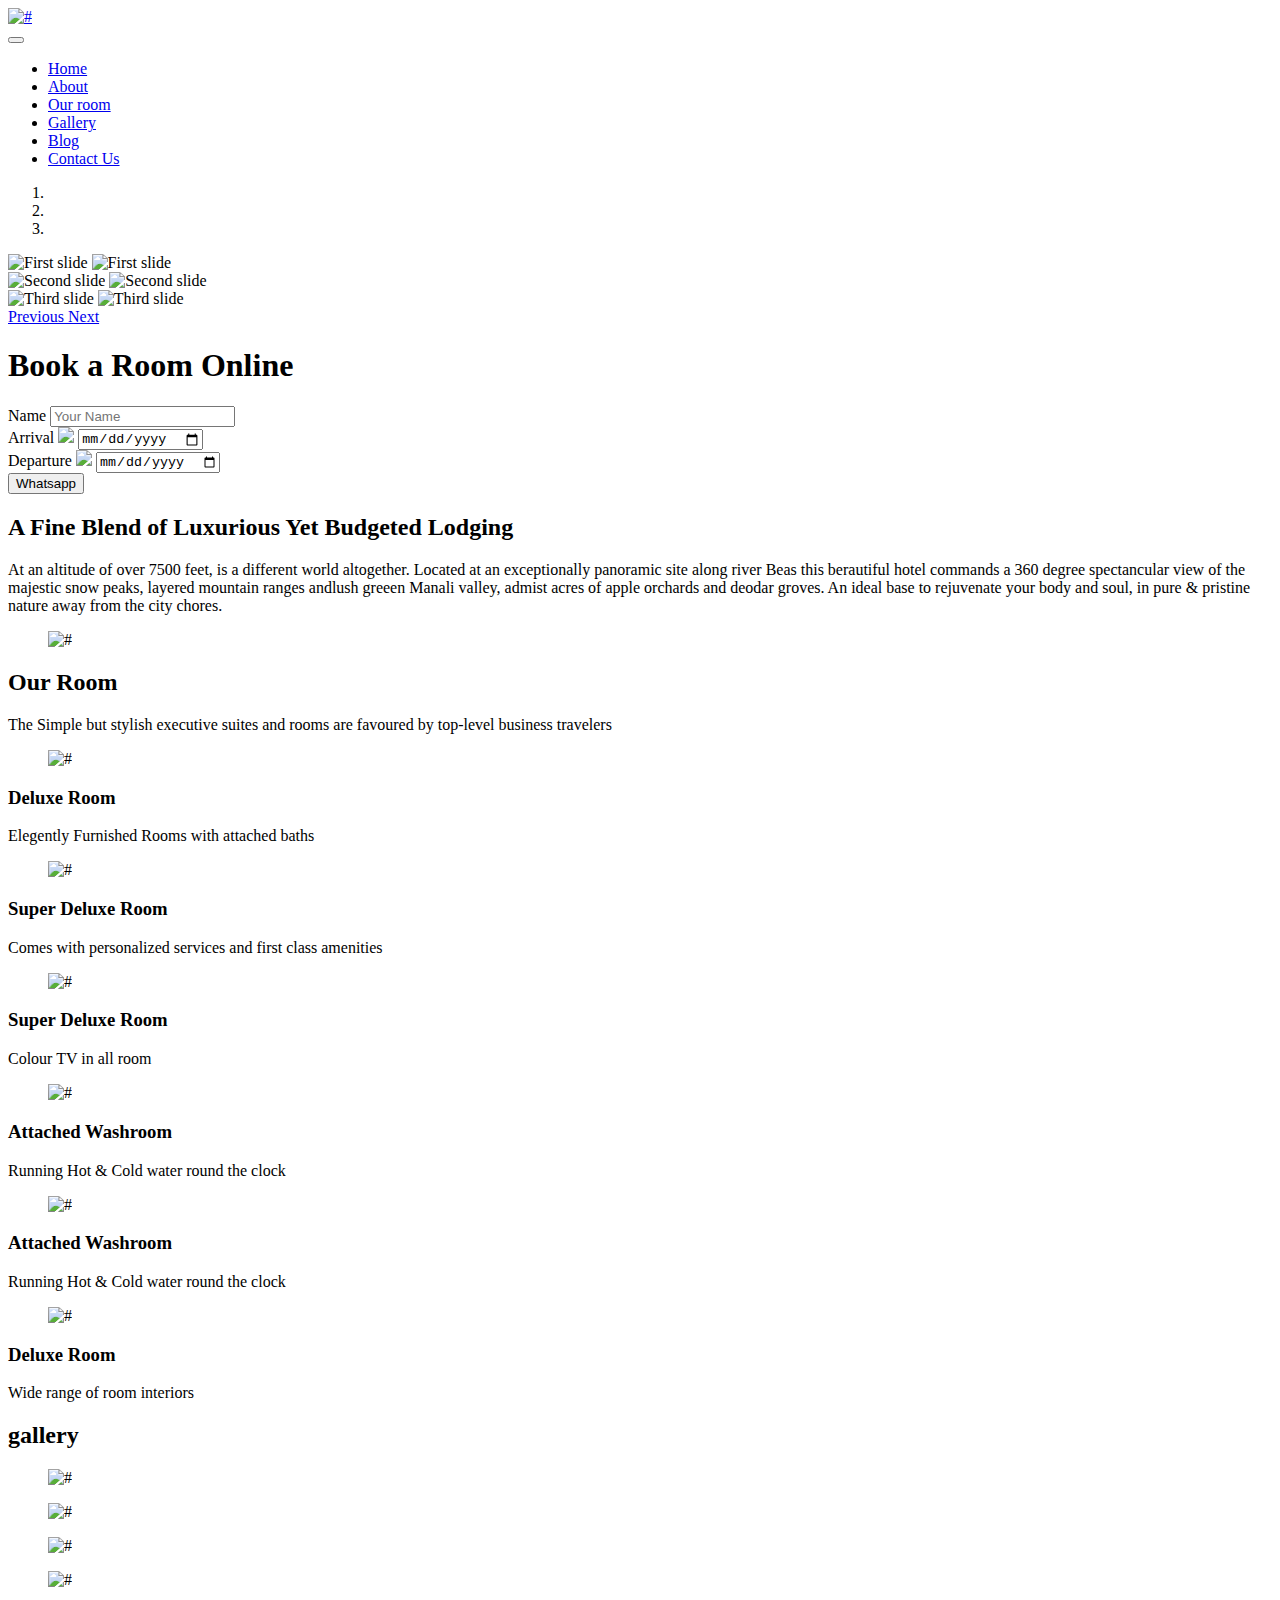
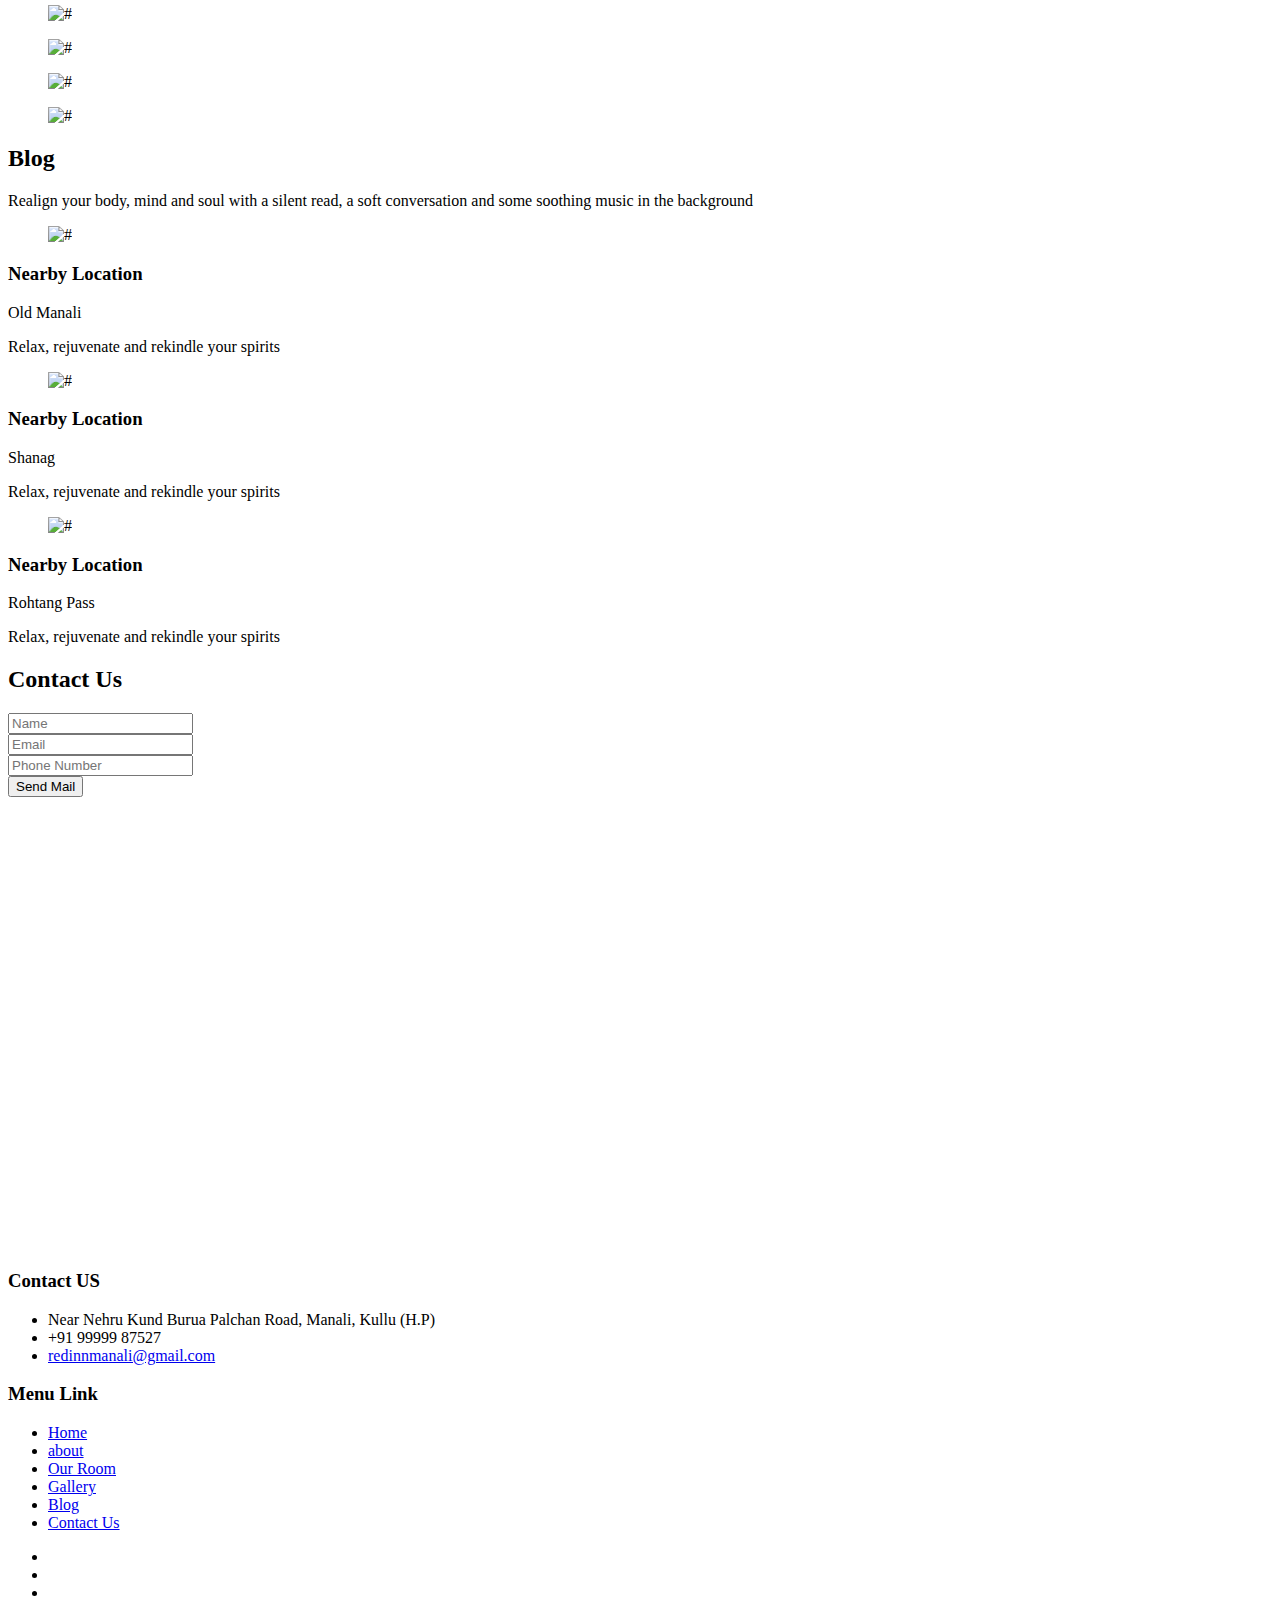
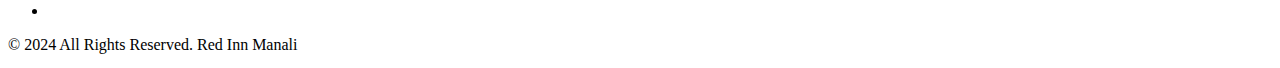
==== index.html @ 1301958c "Add files via upload" ====
<!DOCTYPE html>
<html lang="en">
   <head>
      <!-- basic -->
      <meta charset="utf-8">
      <meta http-equiv="X-UA-Compatible" content="IE=edge">
      <!-- mobile metas -->
      <meta name="viewport" content="width=device-width, initial-scale=1">
      <meta name="viewport" content="initial-scale=1, maximum-scale=1">
      <!-- site metas -->
      <title>Red_Inn_Manali</title>
      <meta name="keywords" content="">
      <meta name="description" content="">
      <meta name="author" content="">
      <!-- bootstrap css -->
      <link rel="stylesheet" href="css/bootstrap.min.css">
      <!-- style css -->
      <link rel="stylesheet" href="css/style.css">
      <!-- Responsive-->
      <link rel="stylesheet" href="css/responsive.css">
      <!-- logo -->
      <link rel="icon" href="images/logo.png" type="image/gif" />
      <!-- Scrollbar Custom CSS -->
      <link rel="stylesheet" href="css/jquery.mCustomScrollbar.min.css">
      <!-- Tweaks for older IEs-->
      <!-- <link rel="stylesheet" href="https://netdna.bootstrapcdn.com/font-awesome/4.0.3/css/font-awesome.css">
      <link rel="stylesheet" href="https://cdnjs.cloudflare.com/ajax/libs/fancybox/2.1.5/jquery.fancybox.min.css" media="screen"> -->
      <!--[if lt IE 9]>
      <script src="https://oss.maxcdn.com/html5shiv/3.7.3/html5shiv.min.js"></script>
      <script src="https://oss.maxcdn.com/respond/1.4.2/respond.min.js"></script><![endif]-->
   </head>
   <!-- body -->
   <body class="main-layout">
      <!-- header -->
      <header>
         <!-- header inner -->
         <div class="header">
            <div class="container">
               <div class="row">
                  <div class="col-xl-3 col-lg-3 col-md-3 col-sm-3 col logo_section">
                     <div class="full">
                        <div class="center-desk">
                           <div class="logo">
                              <a href="index.html"><img src="images/logo.png" alt="#" /></a>
                           </div>
                        </div>
                     </div>
                  </div>
                  <div class="col-xl-9 col-lg-9 col-md-9 col-sm-9">
                     <nav class="navigation navbar navbar-expand-md navbar-dark ">
                        <button class="navbar-toggler" type="button" data-toggle="collapse" data-target="#navbarsExample04" aria-controls="navbarsExample04" aria-expanded="false" aria-label="Toggle navigation">
                        <span class="navbar-toggler-icon"></span>
                        </button>
                        <div class="collapse navbar-collapse" id="navbarsExample04">
                           <ul class="navbar-nav mr-auto">
                              <li class="nav-item active">
                                 <a class="nav-link" href="index.html">Home</a>
                              </li>
                              <li class="nav-item">
                                 <a class="nav-link" href="about.html">About</a>
                              </li>
                              <li class="nav-item">
                                 <a class="nav-link" href="room.html">Our room</a>
                              </li>
                              <li class="nav-item">
                                 <a class="nav-link" href="gallery.html">Gallery</a>
                              </li>
                              <li class="nav-item">
                                 <a class="nav-link" href="blog.html">Blog</a>
                              </li>
                              <li class="nav-item">
                                 <a class="nav-link" href="contact.html">Contact Us</a>
                              </li>
                           </ul>
                        </div>
                     </nav>
                  </div>
               </div>
            </div>
         </div>
      </header>
      <!-- end header inner -->
      <!-- end header -->
      <!-- banner -->
      <section class="banner_main">
         <div id="myCarousel" class="carousel slide banner" data-ride="carousel">
            <ol class="carousel-indicators">
               <li data-target="#myCarousel" data-slide-to="0" class="active"></li>
               <li data-target="#myCarousel" data-slide-to="1"></li>
               <li data-target="#myCarousel" data-slide-to="2"></li>
            </ol>
            <div class="carousel-inner">
               <div class="carousel-item active">
                  <img class="first-slide" src="images/banner1.jpeg" alt="First slide">
                  <img class="first-slidep" src="images/bannerp1.jpeg" alt="First slide">
                  <div class="container">
                  </div>
               </div>
               <div class="carousel-item">
                  <img class="second-slide" src="images/banner2.jpeg" alt="Second slide">
                  <img class="second-slidep" src="images/bannerp2.jpeg" alt="Second slide">
               </div>
               <div class="carousel-item">
                  <img class="third-slide" src="images/banner3.jpeg" alt="Third slide">
                  <img class="third-slidep" src="images/bannerp3.jpeg" alt="Third slide">
               </div>
            </div>
            <a class="carousel-control-prev" href="#myCarousel" role="button" data-slide="prev">
            <span class="carousel-control-prev-icon" aria-hidden="true"></span>
            <span class="sr-only">Previous</span>
            </a>
            <a class="carousel-control-next" href="#myCarousel" role="button" data-slide="next">
            <span class="carousel-control-next-icon" aria-hidden="true"></span>
            <span class="sr-only">Next</span>
            </a>
         </div>
         <div class="booking_ocline">
            <div class="container">
               <div class="row">
                  <div class="col-md-5">
                     <div class="book_room">
                        <h1>Book a Room Online</h1>
                        <form action="" class="book_now">
                           <div class="row">
                              <div class="col-md-12">
                                 <span>Name</span>
                                 <!-- <img class="date_cua" src="images/date.png"> -->
                                 <input id="name" class="online_book" placeholder="Your Name" type="text">
                              </div>
                              <div class="col-md-12">
                                 <span>Arrival</span>
                                 <img class="date_cua" src="images/date.png">
                                 <input id="startDate" class="online_book" placeholder="dd/mm/yyyy" type="date" name="dd/mm/yyyy">
                              </div>
                              <div class="col-md-12">
                                 <span>Departure</span>
                                 <img class="date_cua" src="images/date.png">
                                 <input id="endDate" class="online_book" placeholder="dd/mm/yyyy" type="date" name="dd/mm/yyyy">
                              </div>
                              <div class="col-md-12">
                                 <button onclick="sendToWhatsapp()" class="book_btn">Whatsapp</button>
                              </div>
                           </div>
                        </form>
                     </div>
                  </div>
               </div>
            </div>
         </div>
      </section>
      <!-- end banner -->
      <!-- about -->
      <div class="about">
         <div class="container-fluid">
            <div class="row">
               <div class="col-md-5">
                  <div class="titlepage">
                     <h2>A Fine Blend of Luxurious Yet Budgeted Lodging</h2>
                     <p>At an altitude of over 7500 feet, is a different world altogether. Located at an exceptionally panoramic site along river Beas this berautiful hotel commands a 360 degree spectancular view of the majestic snow peaks, layered mountain ranges andlush greeen Manali valley, admist acres of apple orchards and deodar groves. An ideal base to rejuvenate your body and soul, in pure & pristine nature away from the city chores. </p>
                     
                  </div>
               </div>
               <div class="col-md-7">
                  <div class="about_img">
                     <figure><img src="images/about.jpeg" alt="#"/></figure>
                  </div>
               </div>
            </div>
         </div>
      </div>
      <!-- end about -->
      <!-- our_room -->
      <div  class="our_room">
         <div class="container">
            <div class="row">
               <div class="col-md-12">
                  <div class="titlepage">
                     <h2>Our Room</h2>
                     <p>The Simple but stylish executive suites and rooms are favoured by top-level business travelers </p>
                  </div>
               </div>
            </div>
            <div class="row">
               <div class="col-md-4 col-sm-6">
                  <div id="serv_hover"  class="room">
                     <div class="room_img">
                        <figure><img src="images/room1.jpeg" alt="#"/></figure>
                     </div>
                     <div class="bed_room">
                        <h3>Deluxe Room</h3>
                        <p>Elegently Furnished Rooms with attached baths </p>
                     </div>
                  </div>
               </div>
               <div class="col-md-4 col-sm-6">
                  <div id="serv_hover"  class="room">
                     <div class="room_img">
                        <figure><img src="images/room2.jpeg" alt="#"/></figure>
                     </div>
                     <div class="bed_room">
                        <h3>Super Deluxe Room</h3>
                        <p>Comes with personalized services and first class amenities</p>
                     </div>
                  </div>
               </div>
               <div class="col-md-4 col-sm-6">
                  <div id="serv_hover"  class="room">
                     <div class="room_img">
                        <figure><img src="images/room3.jpeg" alt="#"/></figure>
                     </div>
                     <div class="bed_room">
                        <h3>Super Deluxe Room</h3>
                        <p>Colour TV in all room </p>
                     </div>
                  </div>
               </div>
               <div class="col-md-4 col-sm-6">
                  <div id="serv_hover"  class="room">
                     <div class="room_img">
                        <figure><img src="images/room4.jpeg" alt="#"/></figure>
                     </div>
                     <div class="bed_room">
                        <h3>Attached Washroom</h3>
                        <p>Running Hot & Cold water round the clock </p>
                     </div>
                  </div>
               </div>
               <div class="col-md-4 col-sm-6">
                  <div id="serv_hover"  class="room">
                     <div class="room_img">
                        <figure><img src="images/room5.jpeg" alt="#"/></figure>
                     </div>
                     <div class="bed_room">
                        <h3>Attached Washroom</h3>
                        <p>Running Hot & Cold water round the clock </p>
                     </div>
                  </div>
               </div>
               <div class="col-md-4 col-sm-6">
                  <div id="serv_hover"  class="room">
                     <div class="room_img">
                        <figure><img src="images/room6.jpeg" alt="#"/></figure>
                     </div>
                     <div class="bed_room">
                        <h3>Deluxe Room</h3>
                        <p>Wide range of room interiors </p>
                     </div>
                  </div>
               </div>
            </div>
         </div>
      </div>
      <!-- end our_room -->
      <!-- gallery -->
      <div  class="gallery">
         <div class="container">
            <div class="row">
               <div class="col-md-12">
                  <div class="titlepage">
                     <h2>gallery</h2>
                  </div>
               </div>
            </div>
            <div class="row">
               <div class="col-md-3 col-sm-6">
                  <div class="gallery_img">
                     <figure><img src="images/gallery1.jpg" alt="#"/></figure>
                  </div>
               </div>
               <div class="col-md-3 col-sm-6">
                  <div class="gallery_img">
                     <figure><img src="images/gallery2.jpeg" alt="#"/></figure>
                  </div>
               </div>
               <div class="col-md-3 col-sm-6">
                  <div class="gallery_img">
                     <figure><img src="images/gallery3.jpeg" alt="#"/></figure>
                  </div>
               </div>
               <div class="col-md-3 col-sm-6">
                  <div class="gallery_img">
                     <figure><img src="images/gallery4.jpeg" alt="#"/></figure>
                  </div>
               </div>
               <div class="col-md-3 col-sm-6">
                  <div class="gallery_img">
                     <figure><img src="images/gallery5.jpeg" alt="#"/></figure>
                  </div>
               </div>
               <div class="col-md-3 col-sm-6">
                  <div class="gallery_img">
                     <figure><img src="images/gallery6.jpeg" alt="#"/></figure>
                  </div>
               </div>
               <div class="col-md-3 col-sm-6">
                  <div class="gallery_img">
                     <figure><img src="images/gallery7.jpeg" alt="#"/></figure>
                  </div>
               </div>
               <div class="col-md-3 col-sm-6">
                  <div class="gallery_img">
                     <figure><img src="images/gallery8.jpeg" alt="#"/></figure>
                  </div>
               </div>
            </div>
         </div>
      </div>
      <!-- end gallery -->
      <!-- blog -->
      <div  class="blog">
         <div class="container">
            <div class="row">
               <div class="col-md-12">
                  <div class="titlepage">
                     <h2>Blog</h2>
                     <p>Realign your body, mind and soul with a silent read, a soft conversation and some soothing music in the background </p>
                  </div>
               </div>
            </div>
            <div class="row">
               <div class="col-md-4">
                  <div class="blog_box">
                     <div class="blog_img">
                        <figure><img src="images/blog1.jpg" alt="#"/></figure>
                     </div>
                     <div class="blog_room">
                        <h3>Nearby Location</h3>
                        <span>Old Manali </span>
                        <p>Relax, rejuvenate and rekindle your spirits  </p>
                     </div>
                  </div>
               </div>
               <div class="col-md-4">
                  <div class="blog_box">
                     <div class="blog_img">
                        <figure><img src="images/blog2.jpg" alt="#"/></figure>
                     </div>
                     <div class="blog_room">
                        <h3>Nearby Location</h3>
                        <span>Shanag </span>
                        <p>Relax, rejuvenate and rekindle your spirits  </p>
                     </div>
                  </div>
               </div>
               <div class="col-md-4">
                  <div class="blog_box">
                     <div class="blog_img">
                        <figure><img src="images/blog3.jpg" alt="#"/></figure>
                     </div>
                     <div class="blog_room">
                        <h3>Nearby Location</h3>
                        <span>Rohtang Pass </span>
                        <p>Relax, rejuvenate and rekindle your spirits  </p>
                     </div>
                  </div>
               </div>
            </div>
         </div>
      </div>
      <!-- end blog -->
      <!--  contact -->
      <div class="contact">
         <div class="container">
            <div class="row">
               <div class="col-md-12">
                  <div class="titlepage">
                     <h2>Contact Us</h2>
                  </div>
               </div>
            </div>
            <div class="row">
               <div class="col-md-6">
                  <form action="mailto:redinnmanali@gmail.com" method="post" enctype="text/plain" id="request" class="main_form">
                     <div class="row">
                        <div class="col-md-12 ">
                           <input class="contactus" placeholder="Name" type="type" name="Name"> 
                        </div>
                        <div class="col-md-12">
                           <input class="contactus" placeholder="Email" type="type" name="Email"> 
                        </div>
                        <div class="col-md-12">
                           <input class="contactus" placeholder="Phone Number" type="type" name="Phone Number">                          
                        </div>
                        <!-- <div class="col-md-12">
                           <textarea class="textarea" placeholder="Message" type="type" Message="Name">Message</textarea>
                        </div> -->
                        <div class="col-md-12">
                           <button class="send_btn">Send Mail</button>
                        </div>
                     </div>
                  </form>
               </div>
               <div class="col-md-6">
                  <div class="map_main">
                     <div class="map-responsive">
                        <iframe src="https://www.google.com/maps/embed?pb=!1m18!1m12!1m3!1d2095.5445012831706!2d77.1753937523464!3d32.289330608957876!2m3!1f0!2f0!3f0!3m2!1i1024!2i768!4f13.1!3m3!1m2!1s0x39048775d179e693%3A0xcc7f2a7879b721bb!2sRed%20Inn!5e0!3m2!1sen!2sin!4v1716041841161!5m2!1sen!2sin" width="100%" height="450" style="border:0;" allowfullscreen="" loading="lazy" referrerpolicy="no-referrer-when-downgrade"></iframe>
                     </div>
                  </div>
               </div>
            </div>
         </div>
      </div>
      <!-- end contact -->
      <!--  footer -->
      <footer>
         <div class="footer">
            <div class="container">
               <div class="row">
                  <div class=" col-md-4">
                     <h3>Contact US</h3>
                     <ul class="conta">
                        <li><i class="fa fa-map-marker" aria-hidden="true"></i> Near Nehru Kund Burua Palchan Road, Manali, Kullu (H.P)</li>
                        <li><i class="fa fa-mobile" aria-hidden="true"></i> +91 99999 87527</li>
                        <li> <i class="fa fa-envelope" aria-hidden="true"></i><a href="#"> redinnmanali@gmail.com</a></li>
                     </ul>
                  </div>
                  <div class="col-md-4">
                     <h3>Menu Link</h3>
                     <ul class="link_menu">
                        <li class="active"><a href="#">Home</a></li>
                        <li><a href="about.html"> about</a></li>
                        <li><a href="room.html">Our Room</a></li>
                        <li><a href="gallery.html">Gallery</a></li>
                        <li><a href="blog.html">Blog</a></li>
                        <li><a href="contact.html">Contact Us</a></li>
                     </ul>
                  </div>
                  <div class="col-md-4">
                     <!-- <h3>News letter</h3>
                     <form class="bottom_form">
                        <input class="enter" placeholder="Enter your email" type="text" name="Enter your email">
                        <button class="sub_btn">subscribe</button>
                     </form> -->
                     <ul class="social_icon">
                        <li><a href="#"><i class="fa fa-facebook" aria-hidden="true"></i></a></li>
                        <li><a href="#"><i class="fa fa-twitter" aria-hidden="true"></i></a></li>
                        <li><a href="#"><i class="fa fa-linkedin" aria-hidden="true"></i></a></li>
                        <li><a href="#"><i class="fa fa-youtube-play" aria-hidden="true"></i></a></li>
                     </ul>
                  </div>
               </div>
            </div>
            <div class="copyright">
               <div class="container">
                  <div class="row">
                     <div class="col-md-10 offset-md-1">
                        
                        <p>
                        © 2024 All Rights Reserved. Red Inn Manali</a>
                        </p>

                     </div>
                  </div>
               </div>
            </div>
         </div>
      </footer>
      <!-- end footer -->
      <!-- Javascript files-->
      <script src="js/jquery.min.js"></script>
      <script src="js/bootstrap.bundle.min.js"></script>
      <script src="js/jquery-3.0.0.min.js"></script>
      <!-- sidebar -->
      <script src="js/jquery.mCustomScrollbar.concat.min.js"></script>
      <script src="js/custom.js"></script>
   </body>
</html>
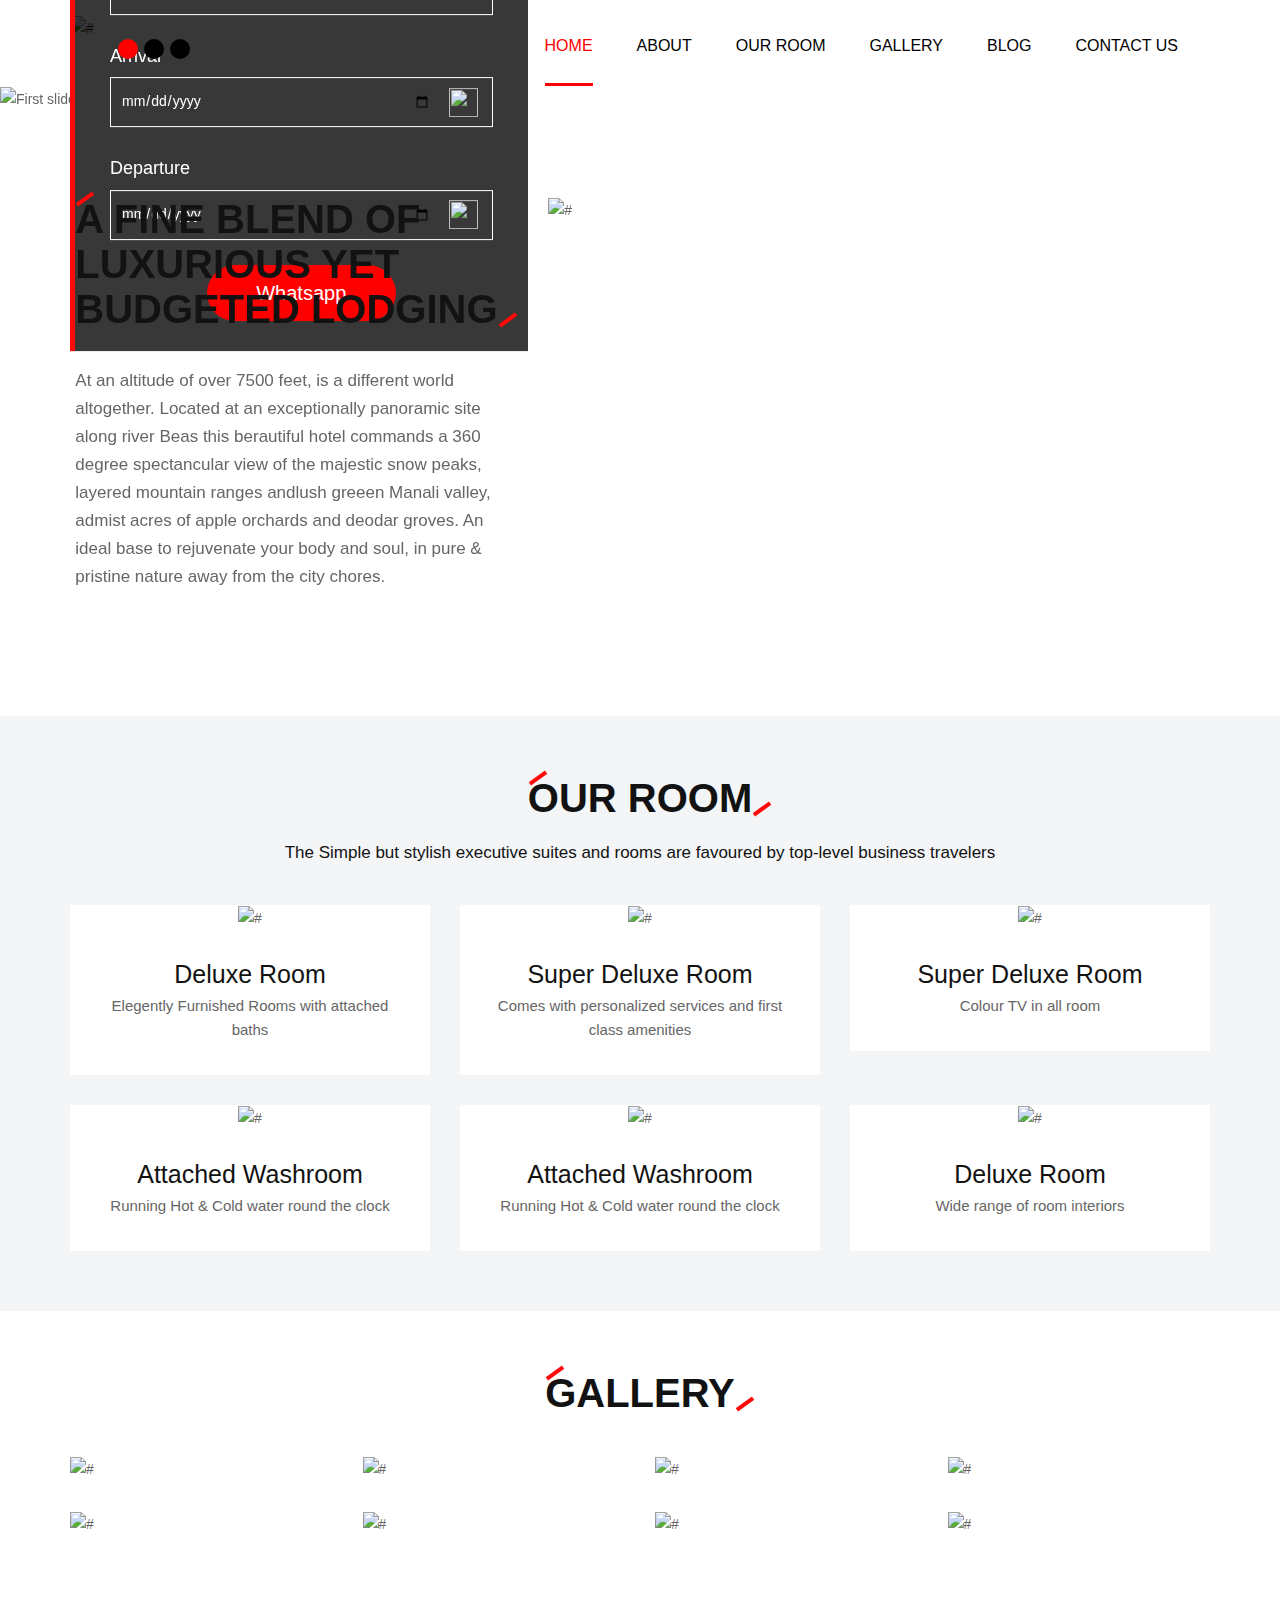
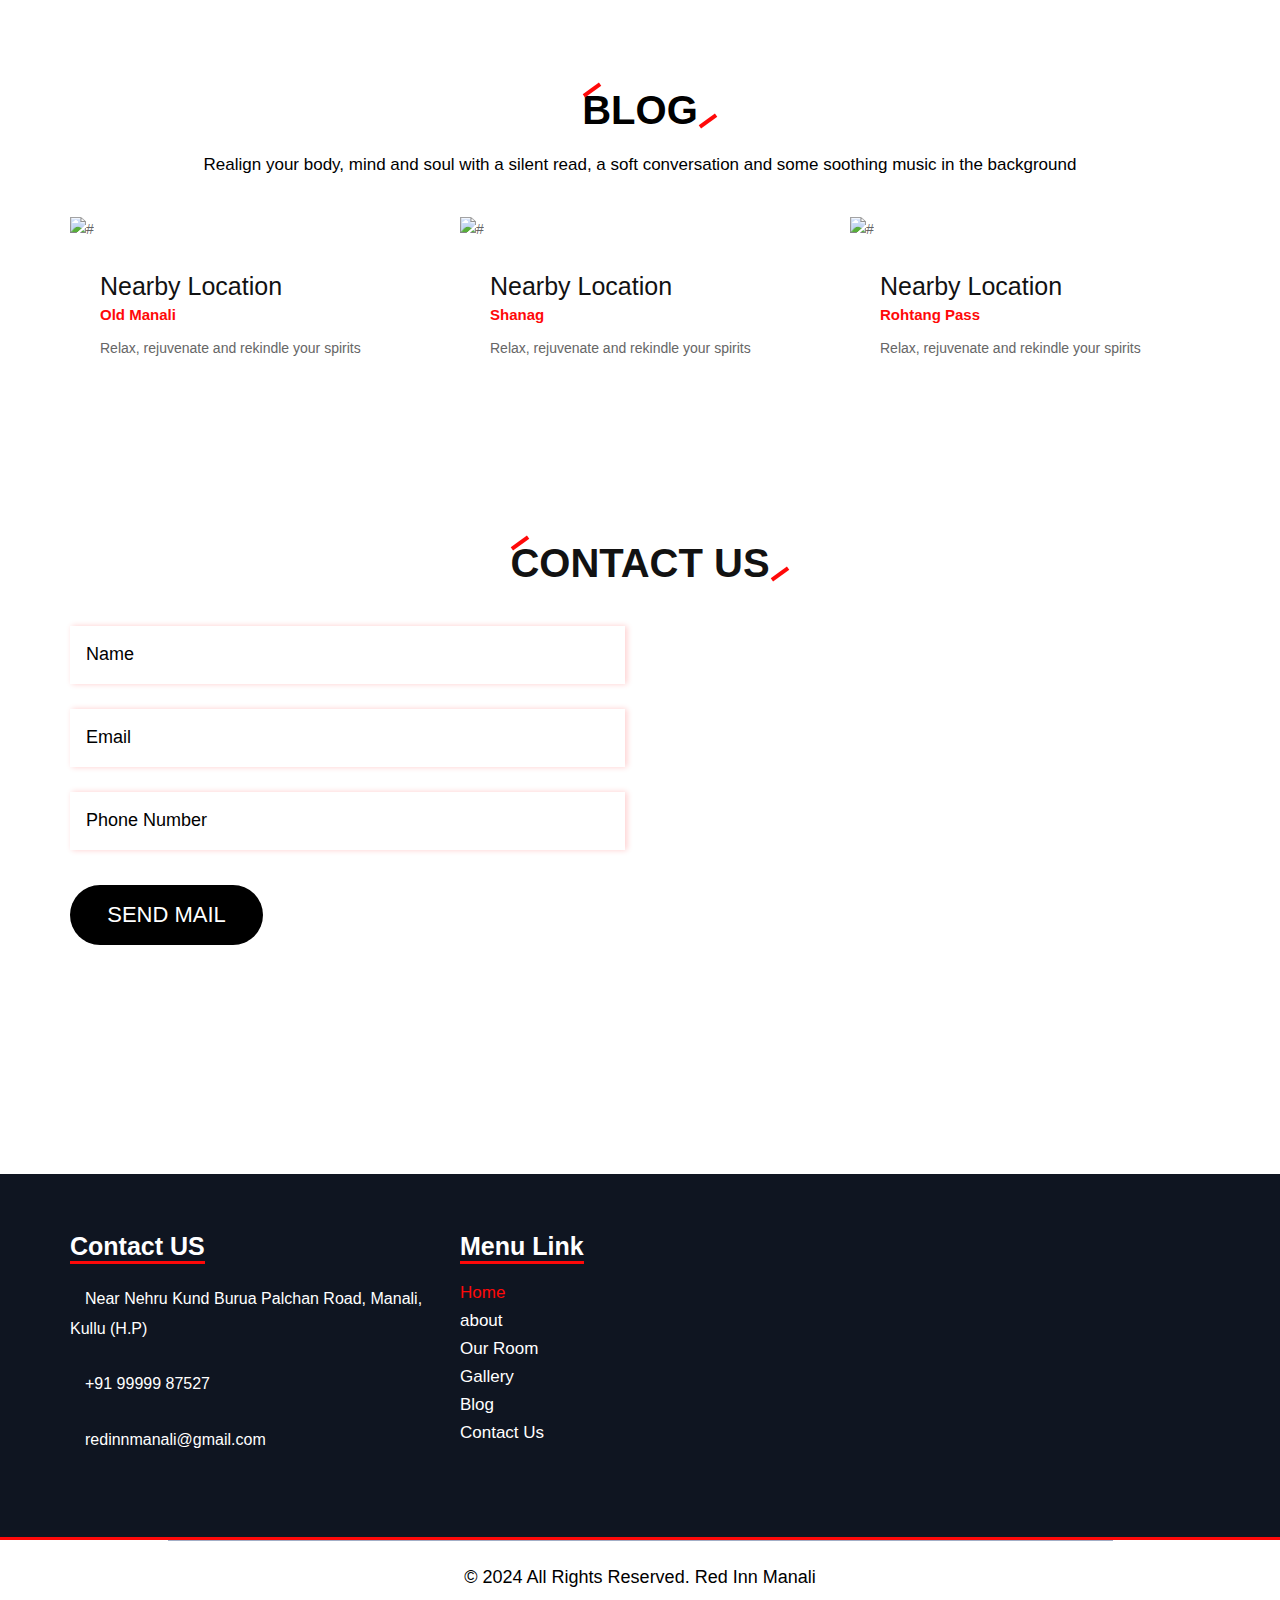
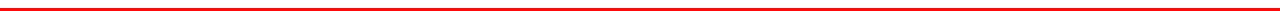
==== commit c942ae50: "Update index.html" ====
--- a/index.html
+++ b/index.html
@@ -370,7 +370,7 @@
             </div>
             <div class="row">
                <div class="col-md-6">
-                  <form action="mailto:redinnmanali@gmail.com" method="post" enctype="text/plain" id="request" class="main_form">
+                  <form action="mailto:redinnmanali@gmail.com" target="_blank" method="post" id="request" class="main_form">
                      <div class="row">
                         <div class="col-md-12 ">
                            <input class="contactus" placeholder="Name" type="type" name="Name"> 
@@ -464,4 +464,4 @@
       <script src="js/jquery.mCustomScrollbar.concat.min.js"></script>
       <script src="js/custom.js"></script>
    </body>
-</html>+</html>
--- a/css/style.css
+++ b/css/style.css
@@ -0,0 +1,949 @@
+carousel-item
+carousel-item
+carousel-item/*--------------------------------------------------------------------- File Name: style.css ---------------------------------------------------------------------*/
+
+
+/*--------------------------------------------------------------------- import Fonts ---------------------------------------------------------------------*/
+
+@import url('https://fonts.googleapis.com/css?family=Rajdhani:300,400,500,600,700');
+@import url('https://fonts.googleapis.com/css?family=Poppins:100,100i,200,200i,300,300i,400,400i,500,500i,600,600i,700,700i,800,800i,900,900i');
+@import url('https://fonts.googleapis.com/css?family=Raleway:100,400,600,700,900&display=swap');
+@import url('https://fonts.googleapis.com/css?family=Baloo+Chettan&display=swap');
+
+/*****---------------------------------------- 1) font-family: 'Rajdhani', sans-serif;
+ 2) font-family: 'Poppins', sans-serif;
+ ----------------------------------------*****/
+
+
+/*--------------------------------------------------------------------- import Files ---------------------------------------------------------------------*/
+
+@import url(animate.min.css);
+@import url(normalize.css);
+@import url(icomoon.css);
+@import url(font-awesome.min.css);
+@import url(meanmenu.css);
+@import url(owl.carousel.min.css);
+@import url(swiper.min.css);
+@import url(slick.css);
+@import url(jquery.fancybox.min.css);
+@import url(jquery-ui.css);
+@import url(nice-select.css);
+
+/*--------------------------------------------------------------------- skeleton ---------------------------------------------------------------------*/
+
+* {
+     box-sizing: border-box !important;
+}
+
+.container {
+     max-width: 1170px;
+}
+
+html {
+     scroll-behavior: smooth;
+}
+
+body {
+     color: #666666;
+     font-size: 14px;
+     font-family: 'Poppins', sans-serif;
+     line-height: 1.80857;
+     font-weight: normal;
+}
+
+a {
+     color: #1f1f1f;
+     text-decoration: none !important;
+     outline: none !important;
+     -webkit-transition: all .3s ease-in-out;
+     -moz-transition: all .3s ease-in-out;
+     -ms-transition: all .3s ease-in-out;
+     -o-transition: all .3s ease-in-out;
+     transition: all .3s ease-in-out;
+}
+
+h1,
+h2,
+h3,
+h4,
+h5,
+h6 {
+     letter-spacing: 0;
+     font-weight: normal;
+     position: relative;
+     padding: 0 0 10px 0;
+     font-weight: normal;
+     line-height: normal;
+     color: #111111;
+     margin: 0
+}
+
+h1 {
+     font-size: 24px;
+}
+
+h2 {
+     font-size: 22px;
+}
+
+h3 {
+     font-size: 18px;
+}
+
+h4 {
+     font-size: 16px
+}
+
+h5 {
+     font-size: 14px
+}
+
+h6 {
+     font-size: 13px
+}
+
+*,
+*::after,
+*::before {
+     -webkit-box-sizing: border-box;
+     -moz-box-sizing: border-box;
+     box-sizing: border-box;
+}
+
+h1 a,
+h2 a,
+h3 a,
+h4 a,
+h5 a,
+h6 a {
+     color: #212121;
+     text-decoration: none!important;
+     opacity: 1
+}
+
+button:focus {
+     outline: none;
+}
+
+ul,
+li,
+ol {
+     margin: 0px;
+     padding: 0px;
+     list-style: none;
+}
+
+p {
+     margin: 0px;
+     font-weight: 500;
+     font-size: 15px;
+     line-height: 24px;
+}
+
+a {
+     color: #222222;
+     text-decoration: none;
+     outline: none !important;
+}
+
+a,
+.btn {
+     text-decoration: none !important;
+     outline: none !important;
+     -webkit-transition: all .3s ease-in-out;
+     -moz-transition: all .3s ease-in-out;
+     -ms-transition: all .3s ease-in-out;
+     -o-transition: all .3s ease-in-out;
+     transition: all .3s ease-in-out;
+}
+
+img {
+     max-width: 100%;
+     height: auto;
+}
+
+ :focus {
+     outline: 0;
+}
+
+.btn-custom {
+     margin-top: 20px;
+     background-color: transparent !important;
+     border: 2px solid #ddd;
+     padding: 12px 40px;
+     font-size: 16px;
+}
+
+.lead {
+     font-size: 18px;
+     line-height: 30px;
+     color: #767676;
+     margin: 0;
+     padding: 0;
+}
+
+.form-control:focus {
+     border-color: #ffffff !important;
+     box-shadow: 0 0 0 .2rem rgba(255, 255, 255, .25);
+}
+
+.navbar-form input {
+     border: none !important;
+}
+
+.badge {
+     font-weight: 500;
+}
+
+blockquote {
+     margin: 20px 0 20px;
+     padding: 30px;
+}
+
+button {
+     border: 0;
+     margin: 0;
+     padding: 0;
+     cursor: pointer;
+}
+
+.full {
+     float: left;
+     width: 100%;
+}
+
+.full {
+     width: 100%;
+     float: left;
+     margin: 0;
+     padding: 0;
+}
+
+
+/**-- heading section --**/
+
+
+/*---------------------------- preloader area ----------------------------*/
+
+.loader_bg {
+     position: fixed;
+     z-index: 9999999;
+     background: #fff;
+     width: 100%;
+     height: 100%;
+}
+
+.loader {
+     height: 100%;
+     width: 100%;
+     position: absolute;
+     left: 0;
+     top: 0;
+     display: flex;
+     justify-content: center;
+     align-items: center;
+}
+
+.loader img {
+     width: 280px;
+}
+
+
+/*-- header area --*/
+
+
+/*--------------------------------------------------------------------- top banner area ---------------------------------------------------------------------*/
+
+
+/*-- navigation--*/
+
+.navigation.navbar {
+     float: right;
+     padding-top: 14px !important;
+     padding: 0;
+}
+
+.navigation.navbar-dark .navbar-nav .nav-link {
+     padding: 7px 0px 27px 0px;
+     margin: 0 22px;
+     color: #010101;
+     font-size: 16px;
+     line-height: 20px;
+     font-weight: 500;
+     text-transform: uppercase;
+     border-bottom: #fff solid 3px;
+}
+
+.navigation.navbar-dark .navbar-nav .nav-link:focus,
+.navigation.navbar-dark .navbar-nav .nav-link:hover {
+     color: #fe0000;
+     border-bottom: #fe0000 solid 3px;
+}
+
+.navigation.navbar-dark .navbar-nav .active>.nav-link,
+.navigation.navbar-dark .navbar-nav .nav-link.active,
+.navigation.navbar-dark .navbar-nav .nav-link.show,
+.navigation.navbar-dark .navbar-nav .show>.nav-link {
+     color: #fe0000;
+     border-bottom: #fe0000 solid 3px;
+}
+
+.navbar-expand-md .navbar-nav {
+     padding-right: 10px;
+}
+
+.header {
+     width: 100%;
+     height: 86px;
+     padding: 15px 0px 15px 0px;
+     background: #fff;
+}
+
+
+/** banner section **/
+.banner_main {
+     position: relative;
+}
+
+.banner .carousel-indicators li {
+     width: 20px;
+     height: 20px;
+     border-radius: 30px;
+     background: #000;
+}
+
+.banner .carousel-indicators .active {
+     background-color: #fe0000;
+}
+
+.booking_ocline {
+     position: absolute;
+     width: 100%;
+     top: 50%;
+     transform: translateY(-50%);
+}
+
+.book_room {
+     background-color: #000000c7;
+     padding: 30px 35px;
+     border-left: #ff0909 solid 5px;
+}
+
+.book_room h1 {
+     font-weight: 500;
+     font-size: 30px;
+     line-height: 30px;
+     color: #fff;
+     padding-bottom: 20px;
+     text-transform: uppercase;
+     text-align: center;
+}
+
+.book_now span {
+     display: block;
+     color: #fff;
+     font-size: 18px;
+     padding-bottom: 5px;
+}
+
+.book_now .online_book {
+     width: 100%;
+     height: 50px;
+     border: #fff solid 1px;
+     background-color: transparent;
+     color: #fff;
+     padding: 0 10px;
+     padding-right: 61px;
+     margin-bottom: 25px;
+     position: relative;
+}
+
+.date_cua {
+     position: absolute;
+     width: 29px;
+     height: 29px;
+     top: 48px;
+     background-repeat: no-repeat;
+     right: 30px;
+}
+
+.book_btn {
+     background-color: #fe0000;
+     max-width: 189px;
+     width: 100%;
+     margin: 0 auto;
+     padding: 10px 0;
+     border-radius: 50px;
+     color: #fff;
+     font-size: 20px;
+     transition: ease-in 0.5s;
+     display: block;
+}
+
+.book_btn:hover {
+     background-color: #fff;
+     color: #fe0000;
+     transition: ease-in 0.5s;
+}
+
+.carousel-control-next,
+.carousel-control-prev {
+     display: none;
+}
+
+.carousel-indicators {
+     right: inherit;
+     bottom: 53px;
+     margin-left: 9%;
+}
+
+
+/** end banner section **/
+
+.titlepage {
+     text-align: center;
+     padding-bottom: 40px;
+}
+
+.titlepage h2 {
+     font-size: 40px;
+     color: #121212;
+     line-height: 45px;
+     font-weight: bold;
+     text-transform: uppercase;
+     padding: 0;
+}
+
+.titlepage h2::before {
+     position: absolute;
+     content: "";
+     background-color: #ff0909;
+     width: 20px;
+     height: 4px;
+     transform: rotate(-36deg);
+}
+
+.titlepage h2::after {
+     position: absolute;
+     content: "";
+     background-color: #ff0909;
+     width: 20px;
+     height: 4px;
+     transform: rotate(-36deg);
+     bottom: 10px;
+}
+
+.d_flex {
+     display: flex;
+     align-items: center;
+     flex-wrap: wrap;
+}
+
+.read_more {
+     font-size: 17px;
+     background-color: #121212;
+     color: #fff;
+     padding: 8px 0px;
+     width: 100%;
+     max-width: 144px;
+     text-align: center;
+     display: inline-block;
+     transition: ease-in all 0.5s;
+     font-weight: 500;
+     border-radius: 30px;
+}
+
+.read_more:hover {
+     background: #fe0000;
+     color: #fff;
+     transition: ease-in all 0.5s;
+}
+
+/** about section **/
+
+.about {
+     background-color: #fff;
+     padding-top: 85px;
+}
+
+.about .titlepage {
+     text-align: left;
+     padding-bottom: 0;
+     max-width: 443px;
+     width: 100%;
+     float: right;
+}
+
+.about .titlepage h2 {
+     margin-bottom: 35px;
+}
+
+.about .titlepage p {
+     font-weight: 400;
+     font-size: 17px;
+     line-height: 28px;
+     padding-bottom: 35px;
+}
+
+.about_img {
+     margin-right: 40px;
+     overflow: hidden;
+}
+
+.about_img figure {
+     margin: 0;
+}
+
+.about_img figure img {
+     width: 100%;
+     transition: all .5s;
+}
+
+.about_img figure img:hover {
+     transform: scale(1.2);
+}
+/** end about section **/
+
+/** our_room section **/
+
+.our_room {
+     background-color: #f4f5f7;
+     padding: 60px 0 30px 0;
+     margin-top: 90px;
+}
+
+.our_room .titlepage {
+     text-align: center;
+}
+
+.our_room .titlepage p {
+     color: #121212;
+     font-size: 17px;
+     margin-top: 20px;
+}
+
+.our_room .room {
+     text-align: center;
+     background-color: #fff;
+     margin-bottom: 30px;
+     transition: ease-in all 0.5s;
+}
+
+.our_room .room .room_img {
+     overflow: hidden;
+}
+
+.our_room .room .room_img figure {
+     margin: 0;
+}
+
+.our_room .room .room_img figure img {
+     width: 100%;
+     transition: all .5s;
+}
+
+.our_room .room .room_img figure img:hover {
+     transform: scale(1.2);
+}
+
+.our_room .room .bed_room {
+     padding: 33px 30px;
+}
+
+.our_room .room .bed_room h3 {
+     color: #121212;
+     font-size: 25px;
+     line-height: 20px;
+     font-weight: 500;
+     transition: ease-in all 0.5s;
+     margin: auto;
+}
+
+#serv_hover:hover.room {
+     cursor: pointer;
+     box-shadow: 0px 0px 30px rgba(255, 9, 9, 0.15);
+     transition: ease-in all 0.5s;
+}
+
+
+/** end our_room section **/
+
+
+/** gallery  section **/
+
+.gallery {
+     padding-top: 60px;
+}
+
+.gallery .titlepage {
+     text-align: center;
+}
+
+.gallery .gallery_img {
+     overflow: hidden;
+     margin-bottom: 30px;
+}
+
+.gallery .gallery_img figure {
+     margin: 0;
+}
+
+.gallery .gallery_img figure img {
+     width: 100%;
+     transition: all .5s;
+}
+
+.gallery .gallery_img figure img:hover {
+     transform: scale(1.2);
+}
+
+
+/** end gallery  section **/
+
+
+/** blog section **/
+
+.blog {
+     /* background: url(../images/blog_bg.jpeg); */
+     background-repeat: no-repeat;
+     background-size: 100% 100%;
+     padding: 60px 0 30px 0;
+     margin-top: 60px;
+}
+
+.blog .titlepage {
+     text-align: center;
+}
+
+.blog .titlepage h2 {
+     color: #000000;
+}
+
+.blog .titlepage p {
+     color: #000000;
+     font-size: 17px;
+     margin-top: 20px;
+}
+
+.blog .blog_box {
+     text-align: left;
+     background-color: #fff;
+     margin-bottom: 30px;
+     transition: ease-in all 0.5s;
+}
+
+.blog .blog_box .blog_img {
+     overflow: hidden;
+}
+
+.blog .blog_box .blog_img figure {
+     margin: 0;
+}
+
+.blog .blog_box .blog_img figure img {
+     width: 100%;
+     transition: all .5s;
+}
+
+.blog .blog_box .blog_img figure img:hover {
+     transform: scale(1.2);
+}
+
+.blog .blog_box .blog_room {
+     padding: 33px 30px;
+     text-align: left;
+}
+
+.blog .blog_box .blog_room h3 {
+     color: #121212;
+     font-size: 25px;
+     line-height: 20px;
+     font-weight: 500;
+     padding-bottom: 5px;
+     transition: ease-in all 0.5s;
+     margin: auto;
+}
+
+.blog .blog_box .blog_room span {
+     font-size: 15px;
+     color: #ff0909;
+     font-weight: bold;
+     margin-bottom: 10px;
+     display: block;
+}
+
+.blog .blog_box .blog_room p {
+     font-size: 14px;
+     line-height: 20px;
+}
+
+
+/** end blog section **/
+
+
+/** contact section **/
+
+.contact {
+     background: #fff;
+     margin-top: 90px;
+}
+
+.main_form .contactus {
+     border: #fff solid 1px;
+     padding: 0 15px;
+     margin-bottom: 25px;
+     width: 100%;
+     height: 58px;
+     background: #fff;
+     color: #000000;
+     font-size: 18px;
+     font-weight: normal;
+     box-shadow: 2px 0px 6px rgba(255, 9, 9, 0.20);
+}
+
+.main_form .textarea {
+     border: #fff solid 1px;
+     margin-bottom: 25px;
+     width: 100%;
+     background: #fff;
+     color: #000000;
+     font-size: 18px;
+     font-weight: normal;
+     padding: 12px 15px 0 15px;
+     box-shadow: 2px 0px 6px rgba(255, 9, 9, 0.20);
+     height: 150px;
+}
+
+.main_form .send_btn {
+     font-size: 22px;
+     transition: ease-in all 0.5s;
+     background-color: #000000;
+     text-transform: uppercase;
+     color: #fff;
+     padding: 10px 0px;
+     max-width: 193px;
+     width: 100%;
+     display: block;
+     margin-top: 10px !important;
+     font-weight: 500;
+     border-radius: 50px;
+}
+
+.main_form .send_btn:hover {
+     background-color: #ff0909;
+     transition: ease-in all 0.5s;
+     color: #fff;
+}
+
+#request *::placeholder {
+     color: #000000;
+     opacity: 1;
+}
+
+.map figure {
+     margin: 0;
+}
+
+.map figure img {
+     width: 100%;
+}
+
+
+/** end contact section **/
+
+
+/** footer **/
+
+.footer {
+     background: #0f1521;
+     margin-top: 90px;
+     padding-top: 60px;
+     text-align: center;
+}
+
+.footer h3 {
+     font-weight: 600;
+     font-size: 25px;
+     line-height: 24px;
+     text-align: left;
+     color: #fff;
+     margin-bottom: 15px;
+     border-bottom: #ff0909 solid 3px;
+     padding-bottom: 3px;
+     display: table;
+}
+
+ul.conta li {
+     color: #fff;
+     text-align: left;
+     padding-bottom: 20px;
+     font-size: 16px;
+}
+
+ul.conta li i {
+     padding-right: 15px;
+     text-align: center;
+     font-size: 20px;
+}
+
+ul.conta li a {
+     color: #fff;
+}
+
+ul.link_menu li {
+     display: block;
+     text-align: left;
+}
+
+ul.link_menu li.active a {
+     color: #ff0909;
+}
+
+ul.link_menu li a {
+     color: #fff;
+     font-size: 17px;
+     line-height: 28px;
+     display: block;
+     width: -moz-max-content;
+}
+
+ul.link_menu li a:hover {
+     color: #ff0909;
+}
+
+.bottom_form {
+     display: flex;
+     flex-wrap: wrap;
+     margin-top: 32px;
+}
+
+.bottom_form h3 {
+     font-weight: 600;
+     font-size: 20px;
+     line-height: 25px;
+     text-align: left;
+     color: #fff;
+     padding-top: 12px;
+     margin-right: 93px;
+     text-transform: uppercase;
+     border: inherit;
+}
+
+.bottom_form .enter {
+     border: inherit;
+     padding: 0px 19px;
+     width: 100%;
+     height: 45px;
+     background: #fffffff2;
+     color: #ccc8c8;
+     font-size: 17px;
+     font-weight: 300;
+     float: left;
+     margin-bottom: 20px;
+}
+
+.sub_btn {
+     font-size: 17px;
+     transition: ease-in all 0.5s;
+     background-color: #fff;
+     color: #ff0909;
+     padding: 8px 0px;
+     max-width: 147px;
+     width: 100%;
+     font-weight: 500;
+     text-transform: uppercase;
+     height: 47px;
+}
+
+.sub_btn:hover {
+     background-color: #ff0909;
+     transition: ease-in all 0.5s;
+     color: #fff;
+}
+
+ul.social_icon {
+     padding-top: 24px;
+     width: 100%;
+     float: left;
+     text-align: left;
+}
+
+ul.social_icon li {
+     display: inline-block;
+}
+
+ul.social_icon li a {
+     display: flex;
+     align-items: center;
+     justify-content: center;
+     font-size: 27px;
+     border-radius: 30px;
+     margin: 0 9px;
+     color: #fff;
+}
+
+ul.social_icon li a:hover {
+     color: #ff0909;
+}
+
+.copyright {
+     margin-top: 60px;
+     padding-bottom: 20px;
+     background-color: #fff;
+     border: #ff0909 solid 3px;
+     border-right: inherit;
+     border-left: inherit;
+}
+
+.copyright p {
+     color: #000;
+     font-size: 18px;
+     line-height: 22px;
+     text-align: center;
+     border-top: #a3aec6 solid 1px;
+     padding-top: 25px;
+     font-weight: normal;
+}
+
+.copyright a {
+     color: #000;
+}
+
+.copyright a:hover {
+     color: #ff0909;
+}
+
+
+/** end footer **/
+
+
+/**  inner page css **/
+.back_re {
+     background-color: #0f1521;
+}
+.back_re .title {
+     text-align: center;
+}
+.back_re .title h2 {
+color:#fff;
+font-size: 40px;
+padding: 40px 0;
+font-weight: 600;
+text-transform: uppercase;
+line-height: 35px;
+}
+.margin_0 {
+     margin:0 !important;
+}
+
+
+.inner_page .gallery {
+     padding-top: 90px;
+}
+.inner_page .blog {
+     margin-top: 90px;
+}
+
+
+
+
--- a/css/responsive.css
+++ b/css/responsive.css
@@ -0,0 +1,228 @@
+
+
+/*--------------------------------------------------------------------- File Name: responsive.css ---------------------------------------------------------------------*/
+
+
+/*------------------------------------------------------------------- 991px x 768px ---------------------------------------------------------------------*/
+
+@media (min-width: 1343px) {
+    .first-slidep{
+        display: none;
+    }
+    .second-slidep{
+        display: none;
+    }
+    .third-slidep{
+        display: none;
+    }
+}
+@media (min-width: 1200px) and (max-width: 1342px) {
+    .first-slidep{
+        display: none;
+    }
+    .second-slidep{
+        display: none;
+    }
+    .third-slidep{
+        display: none;
+    }
+}
+
+@media (min-width: 992px) and (max-width: 1199px) {
+    .first-slidep{
+        display: none;
+    }
+    .second-slidep{
+        display: none;
+    }
+    .third-slidep{
+        display: none;
+    }
+    .book_room h1 {
+        font-size: 28px;
+    }
+    .carousel-indicators {
+        bottom: 17px;
+    }
+    .about_img {
+        margin-right: 0px;
+    }
+}
+
+@media (min-width: 768px) and (max-width: 991px) {
+    .first-slidep{
+        display: none;
+    }
+    .second-slidep{
+        display: none;
+    }
+    .third-slidep{
+        display: none;
+    }
+    .navigation.navbar-dark .navbar-nav .nav-link {
+        margin: 0 10px;
+    }
+    .carousel-item img {
+        min-height: 570px;
+    }
+    .book_room h1 {
+        font-size: 19px;
+    }
+    .carousel-indicators {
+        bottom: 27px;
+    }
+    .about_img {
+        margin-right: 0px;
+    }
+    .book_btn {
+        padding: 5px 0;
+    }
+}
+
+@media (min-width: 576px) and (max-width: 767px) {
+    
+    .first-slide{
+        display: none;
+    }
+    .second-slide{
+        display: none;
+    }
+    .third-slide{
+        display: none;
+    }
+    .header {
+        height: 76px;
+    }
+    .carousel-item img {
+        min-height: 570px;
+    }
+    .carousel-indicators {
+        bottom: 27px;
+    }
+    .about .titlepage {
+        max-width: inherit;
+    }
+    .about_img {
+        margin-right: 0px;
+        margin-top: 30px;
+    }
+    .main_form .send_btn {
+        margin-bottom: 30px;
+    }
+    ul.link_menu {
+        margin-bottom: 20px;
+    }
+    .navigation.navbar {
+        float: right;
+        display: inherit !important;
+        padding: 0;
+        width: 100%;
+        padding-top: 5px !important;
+    }
+    .navigation .navbar-collapse {
+        background: #0f1521;
+        padding: 20px;
+        margin-top: 56px;
+        position: absolute;
+        width: 100%;
+        margin-right: 20px;
+        z-index: 999;
+    }
+    .navigation.navbar-dark .navbar-nav .nav-link {
+        padding: 10px 0;
+        color: #fff;
+    }
+    .navigation.navbar-dark .navbar-toggler {
+        border: inherit;
+        float: right;
+        padding-top: 9px;
+    }
+    .navigation.navbar-dark .navbar-toggler-icon {
+        background: url(../images/menu_icon.png);
+        background-repeat: no-repeat;
+    }
+    .d_none {
+        display: none;
+    }
+}
+
+@media (max-width: 575px) {
+    .first-slide{
+        display: none;
+    }
+    .second-slide{
+        display: none;
+    }
+    .third-slide{
+        display: none;
+    }
+    .logo {
+        text-align: center !important;
+        padding-bottom: 6px;
+        float: left;
+    }
+    .header {
+        height: 84px;
+    }
+    .carousel-item img {
+        min-height: 570px;
+    }
+    .book_room h1 {
+        font-size: 20px;
+        line-height: 25px;
+        padding-bottom: 15px;
+    }
+    .book_now .online_book {
+        margin-bottom: 20px;
+    }
+    .book_btn {
+        padding: 5px 0;
+    }
+    .about .titlepage {
+        max-width: inherit;
+    }
+    .about_img {
+        margin-right: 0px;
+        margin-top: 30px;
+    }
+    .main_form .send_btn {
+        margin-bottom: 30px;
+    }
+    ul.link_menu {
+        margin-bottom: 20px;
+    }
+    .navigation.navbar {
+        float: right;
+        display: inherit !important;
+        padding: 0;
+        width: 100%;
+    }
+    .navigation .navbar-collapse {
+        background: #0f1521;
+        padding: 20px;
+       margin-top: -5px;
+        position: absolute;
+        width: 100%;
+        margin-right: 20px;
+        z-index: 999;
+    }
+    .navigation.navbar-dark .navbar-nav .nav-link {
+        padding: 10px 0;
+        color: #fff;
+    }
+    .navigation.navbar-dark .navbar-toggler {
+        float: right;
+        border: inherit;
+        margin-top: -61px;
+    }
+    .testimonial_box {
+        padding: 0px 19px 40px 20px;
+    }
+    .navigation.navbar-dark .navbar-toggler-icon {
+        background: url(../images/menu_icon.png);
+        background-repeat: no-repeat;
+    }
+    .d_none {
+        display: none;
+    }
+}
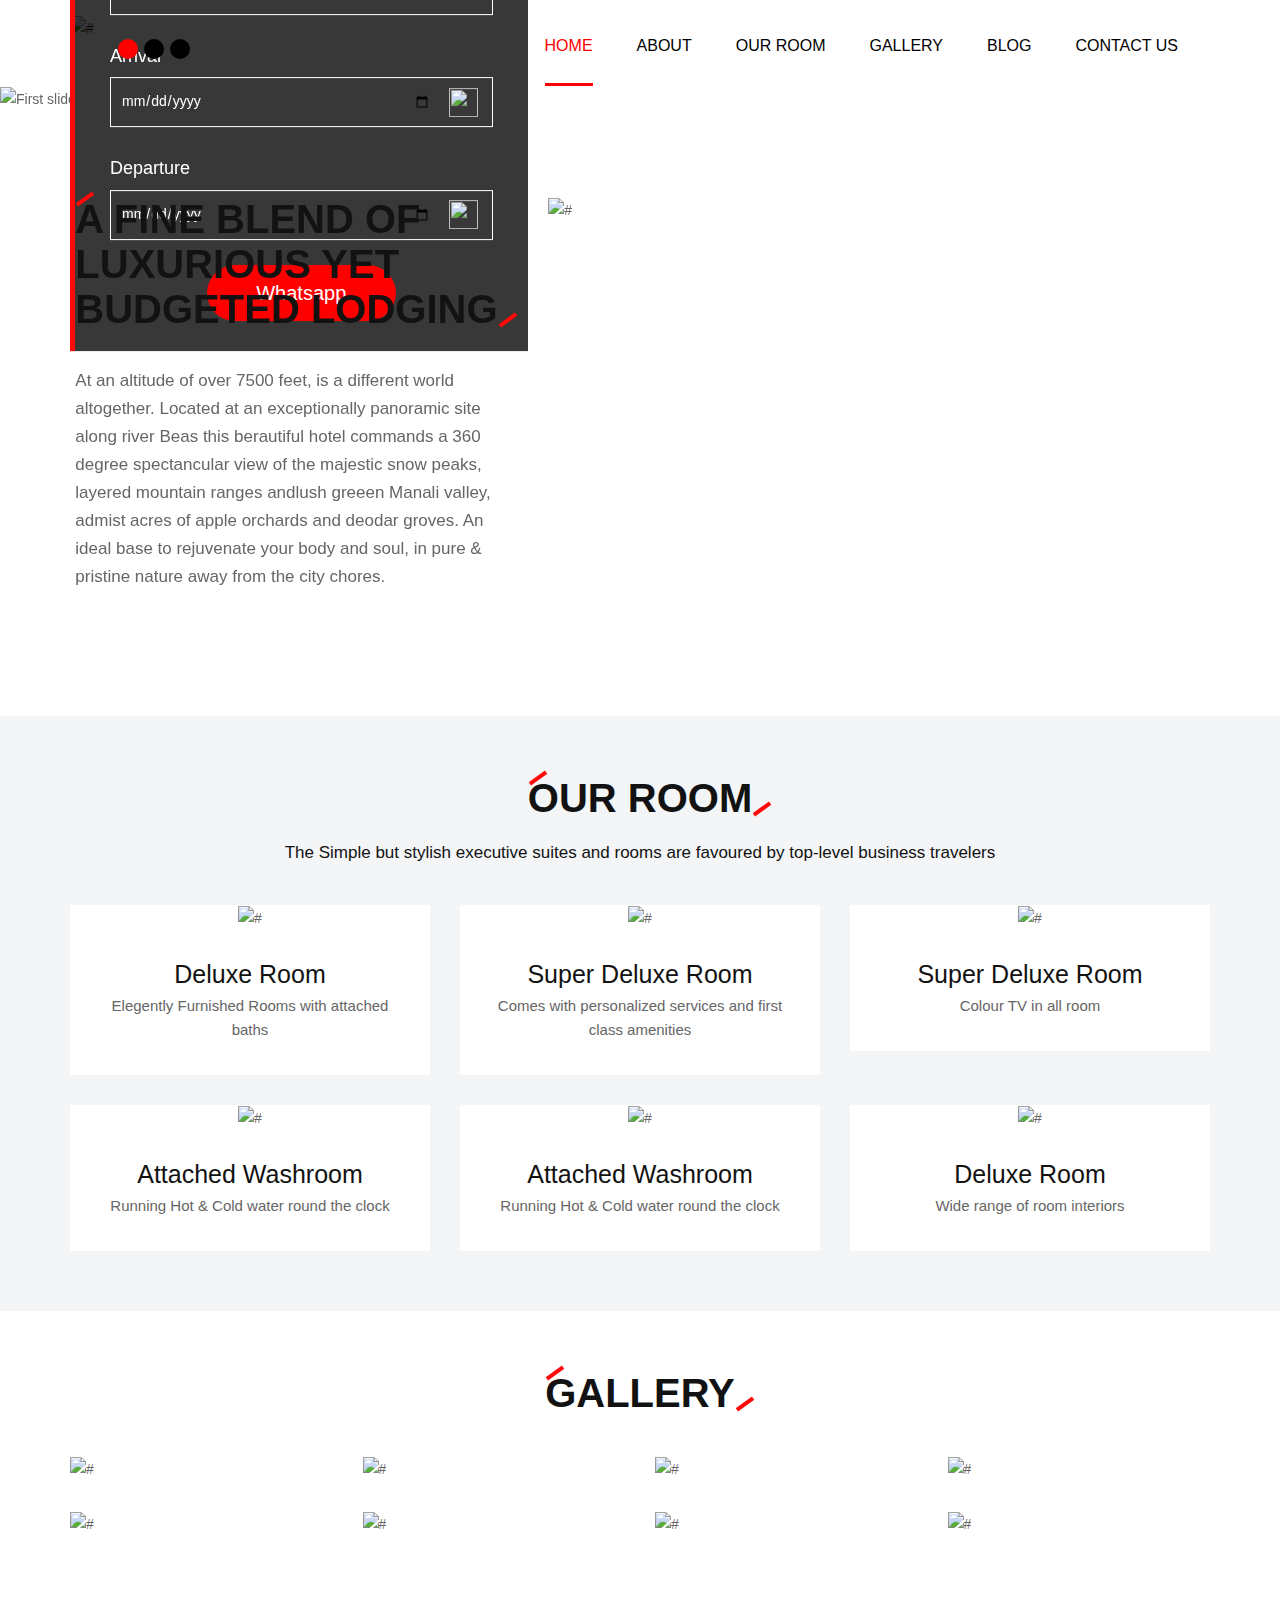
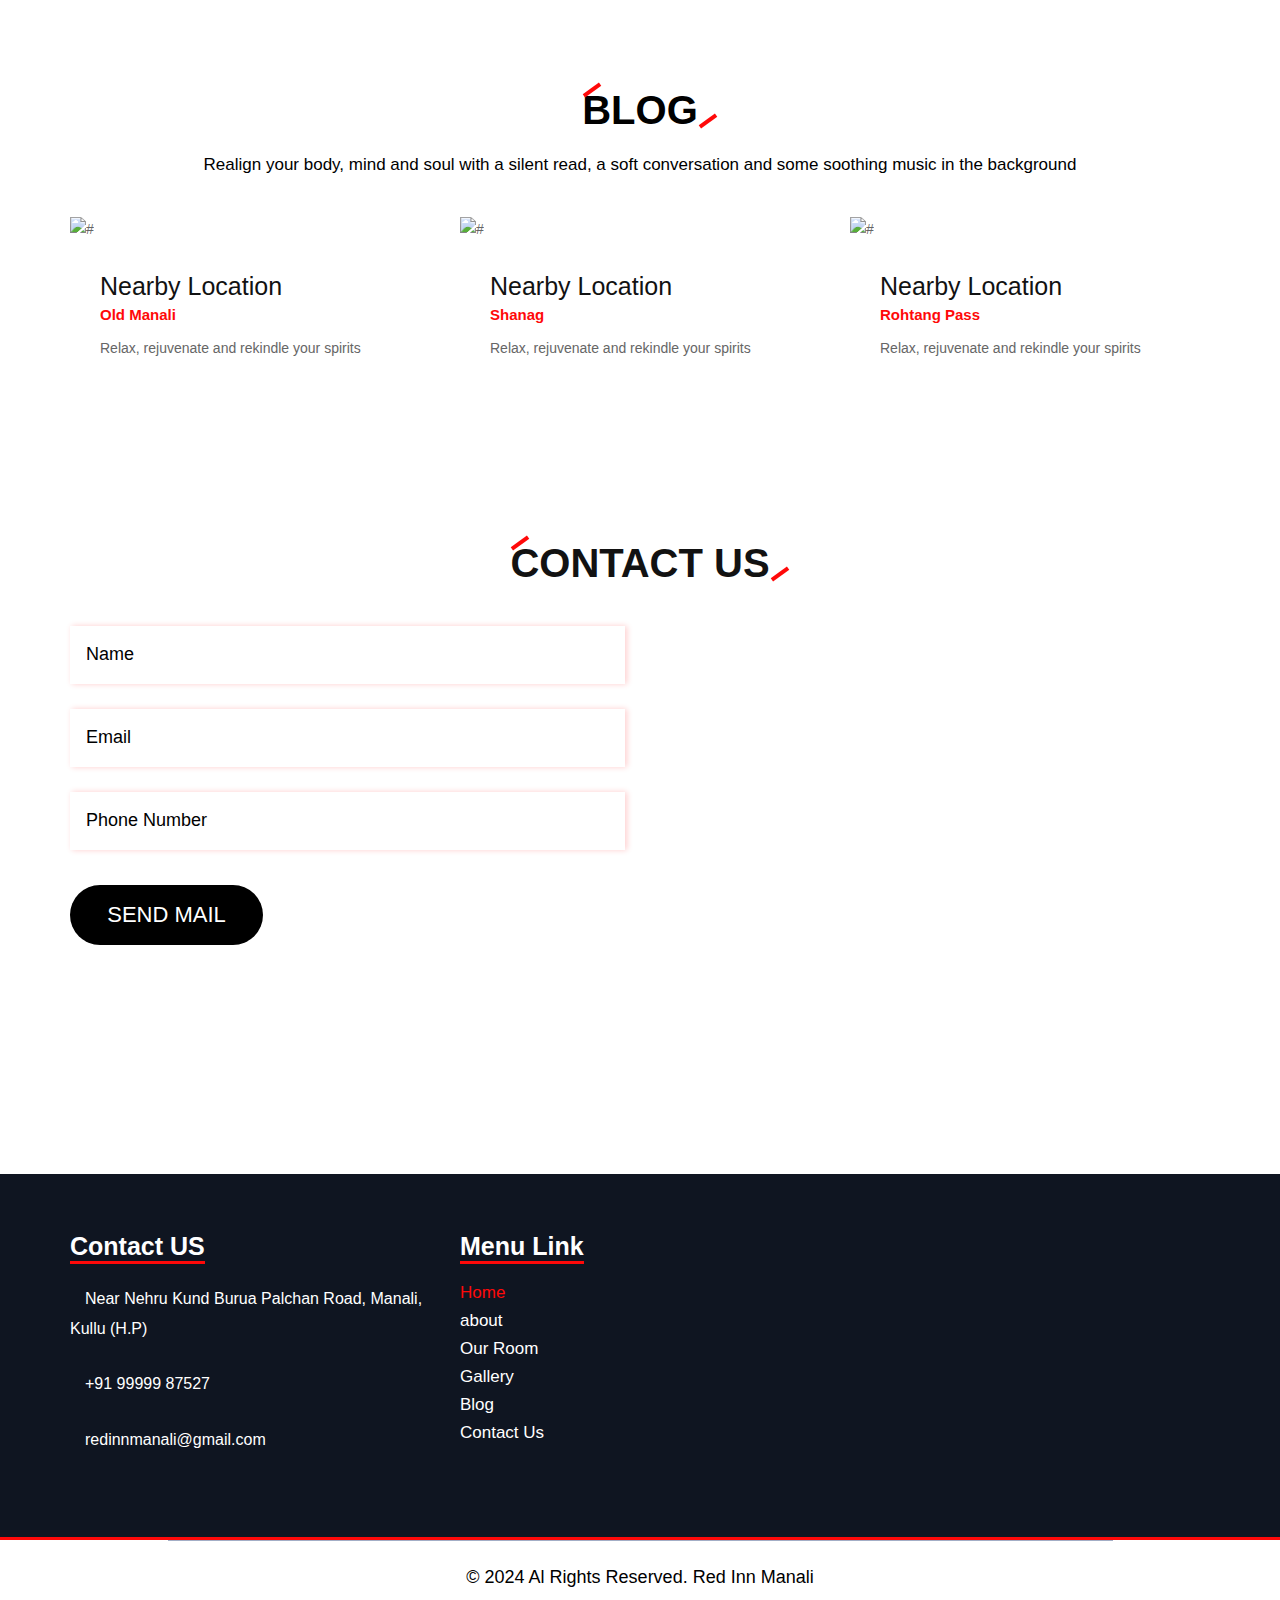
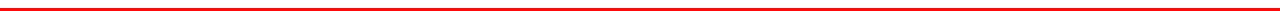
==== commit bc06d6a0: "Update index.html" ====
--- a/index.html
+++ b/index.html
@@ -446,7 +446,7 @@
                      <div class="col-md-10 offset-md-1">
                         
                         <p>
-                        © 2024 All Rights Reserved. Red Inn Manali</a>
+                        © 2024 Al Rights Reserved. Red Inn Manali</a>
                         </p>
 
                      </div>
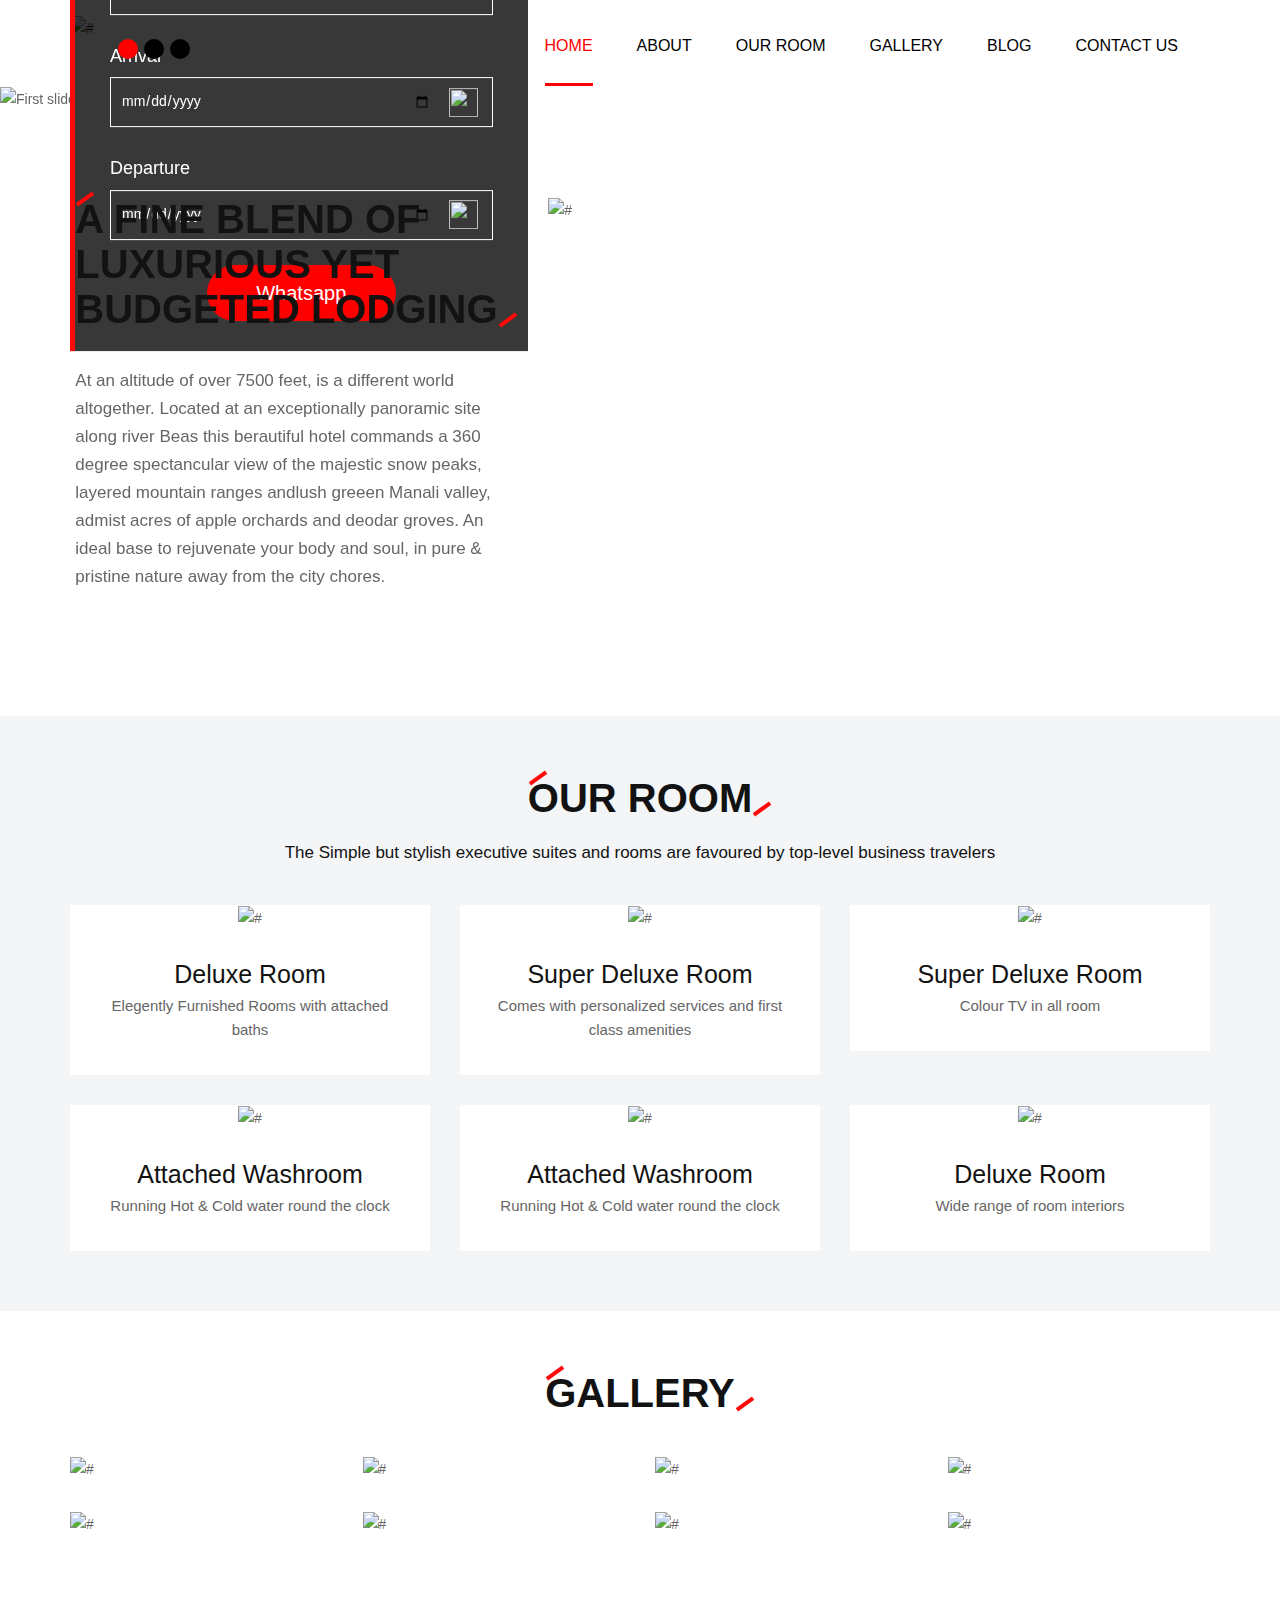
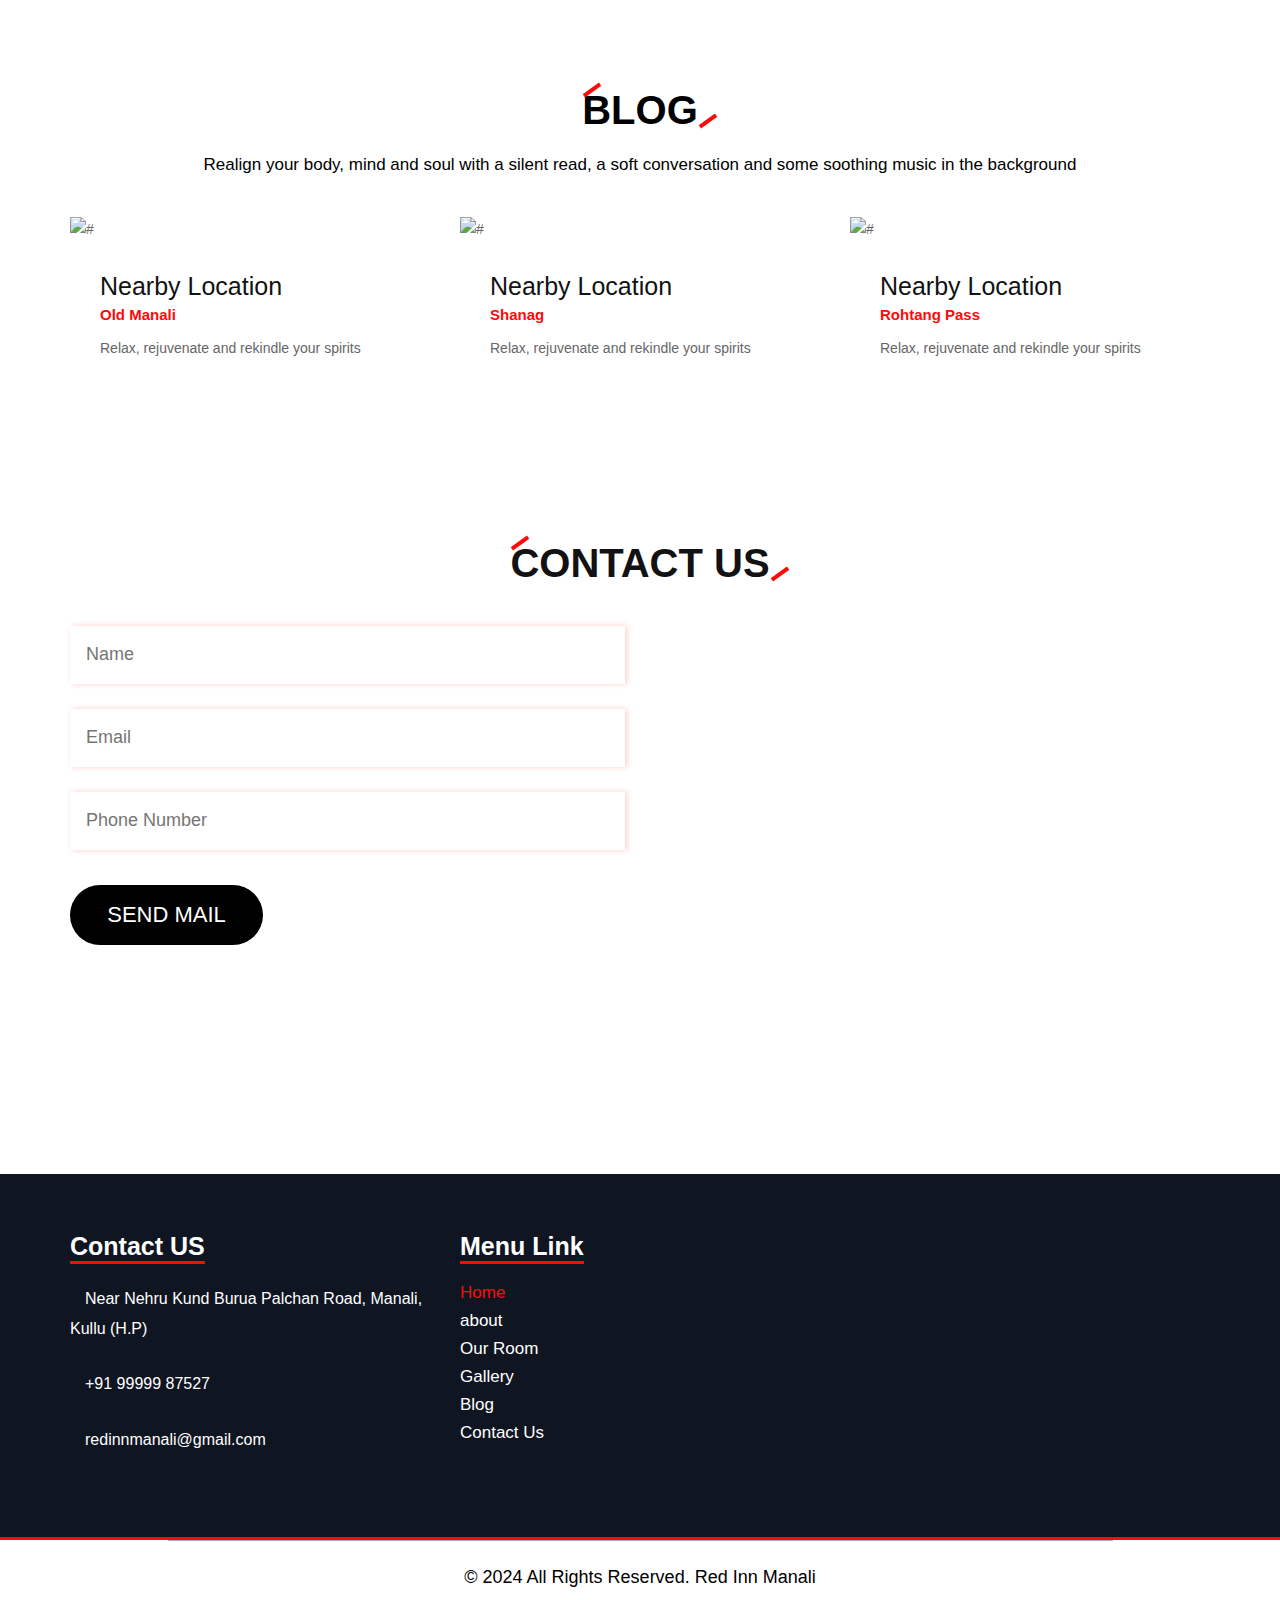
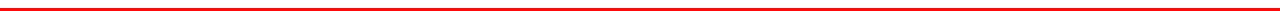
==== commit 14f978de: "Update index.html" ====
--- a/index.html
+++ b/index.html
@@ -370,22 +370,22 @@
             </div>
             <div class="row">
                <div class="col-md-6">
-                  <form action="mailto:redinnmanali@gmail.com" target="_blank" method="post" id="request" class="main_form">
+                  <form class="main_form">
                      <div class="row">
                         <div class="col-md-12 ">
-                           <input class="contactus" placeholder="Name" type="type" name="Name"> 
+                           <input id="cname" class="contactus" placeholder="Name" type="type" name="Name"> 
                         </div>
                         <div class="col-md-12">
-                           <input class="contactus" placeholder="Email" type="type" name="Email"> 
+                           <input id="cmail" class="contactus" placeholder="Email" type="type" name="Email"> 
                         </div>
                         <div class="col-md-12">
-                           <input class="contactus" placeholder="Phone Number" type="type" name="Phone Number">                          
+                           <input id="cphone" class="contactus" placeholder="Phone Number" type="type" name="Phone Number">                          
                         </div>
                         <!-- <div class="col-md-12">
                            <textarea class="textarea" placeholder="Message" type="type" Message="Name">Message</textarea>
                         </div> -->
                         <div class="col-md-12">
-                           <button class="send_btn">Send Mail</button>
+                           <button onclick="sendMail()" class="send_btn">Send Mail</button>
                         </div>
                      </div>
                   </form>
@@ -446,7 +446,7 @@
                      <div class="col-md-10 offset-md-1">
                         
                         <p>
-                        © 2024 Al Rights Reserved. Red Inn Manali</a>
+                        © 2024 All Rights Reserved. Red Inn Manali</a>
                         </p>
 
                      </div>
